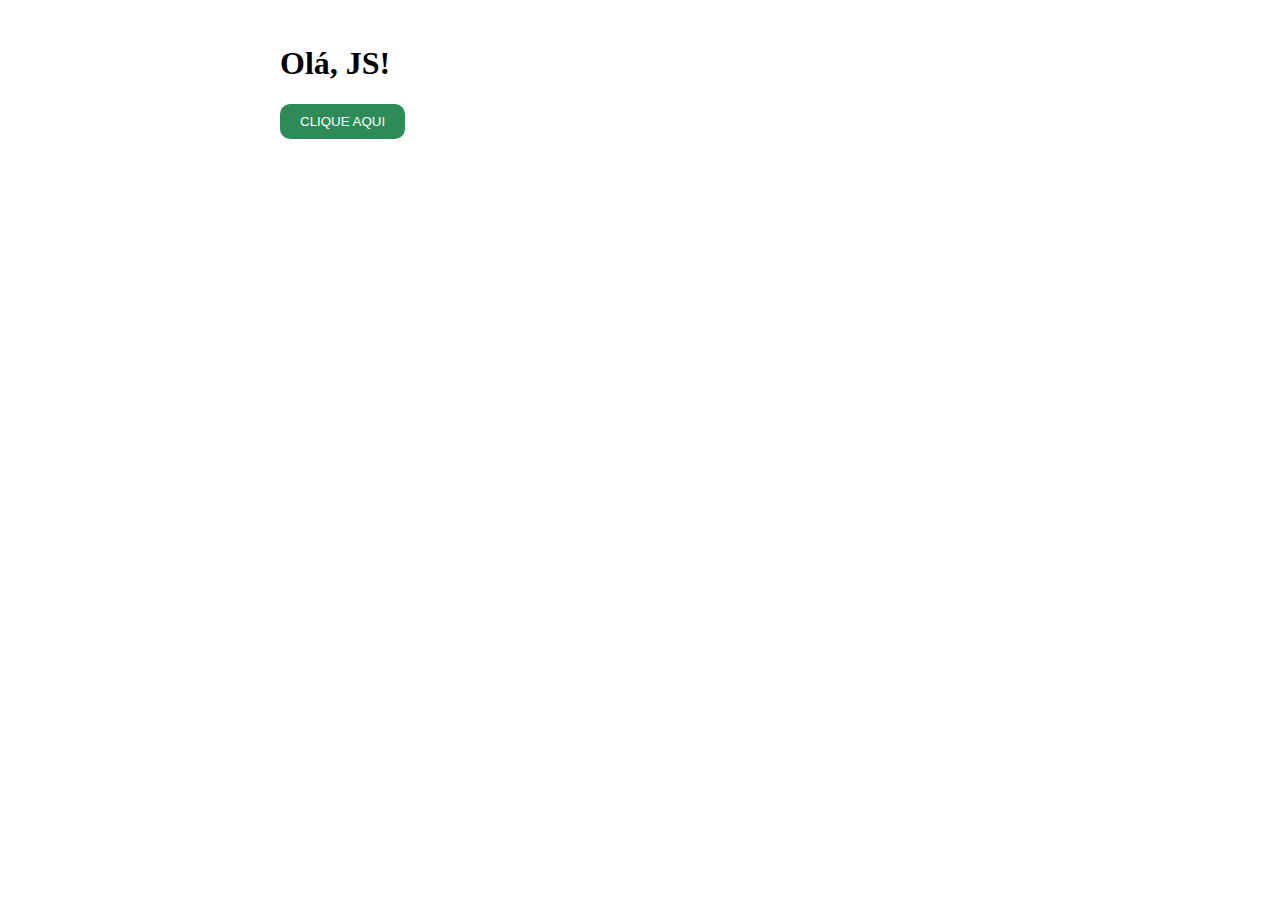
==== aula-07/index.html @ 3490f0c1 "aula-07 pt.1: alterar elementos" ====
<!DOCTYPE html>
<html lang="en">
  <head>
    <meta charset="UTF-8" />
    <meta name="viewport" content="width=device-width, initial-scale=1.0" />
    <title>Aula 07</title>
    <link rel="stylesheet" href="css/styles.css" />
  </head>
  <body>
    <!-- DOM = Document Object Model -->
    <!-- Permite modificar as páginas HTML -->

    <section class="exemplo-elemento">
      <h1 id="titulo">Olá, JS!</h1>
      <button onclick="alterarTitulo()">CLIQUE AQUI</button>
    </section>

    <hr />

    <script src="js/main.js"></script>
  </body>
</html>
---- aula-07/css/styles.css ----
body {
  margin: 16px auto;
  max-width: 720px;
  padding: 8px;
}

#semaforo {
  width: 120px;
  height: 220px;
}

button {
  border: 0;
  padding: 10px 20px;
  border-radius: 10px;
  background-color: seagreen;
  color: white;
  cursor: pointer;
}

button:hover {
  background-color: green;
}

table {
  border-collapse: collapse;
  width: 100%;
}

tr,
td,
th {
  border: 1px solid black;
  padding: 8px;
  text-align: center;
}

th {
  background-color: tomato;
}

hr {
  border: 0;
  margin: 25px 0;
}
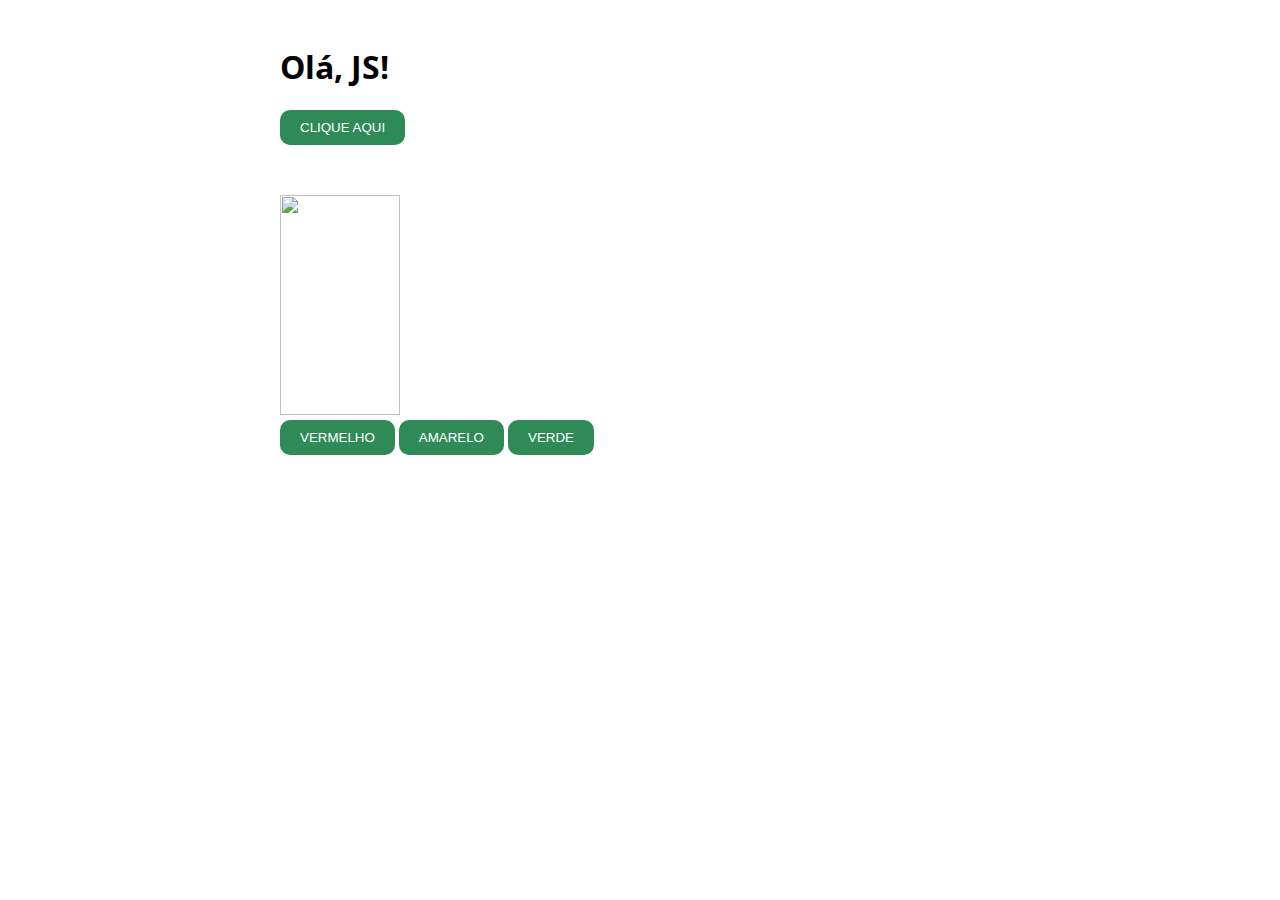
==== commit 9c60aa52: "aula-07 pt.2: listener" ====
--- a/aula-07/index.html
+++ b/aula-07/index.html
@@ -12,11 +12,20 @@
 
     <section class="exemplo-elemento">
       <h1 id="titulo">Olá, JS!</h1>
-      <button onclick="alterarTitulo()">CLIQUE AQUI</button>
+      <button id="btn-alterar">CLIQUE AQUI</button>
     </section>
 
     <hr />
 
+    <section class="exemplo-semaforo">
+      <img id="semaforo" src="https://i.ibb.co/XXn3hr6/2uQgBxp.png" />
+      <div>
+        <button id="btn-vermelho">VERMELHO</button>
+        <button id="btn-amarelo">AMARELO</button>
+        <button id="btn-verde">VERDE</button>
+      </div>
+    </section>
+
     <script src="js/main.js"></script>
   </body>
 </html>
--- a/aula-07/css/styles.css
+++ b/aula-07/css/styles.css
@@ -1,7 +1,10 @@
+@import url('https://fonts.googleapis.com/css2?family=Open+Sans:ital,wght@0,300;0,400;0,500;0,600;0,700;0,800;1,300;1,400;1,500;1,600;1,700;1,800&display=swap');
+
 body {
   margin: 16px auto;
   max-width: 720px;
   padding: 8px;
+  font-family: 'Open Sans', sans-serif;
 }
 
 #semaforo {
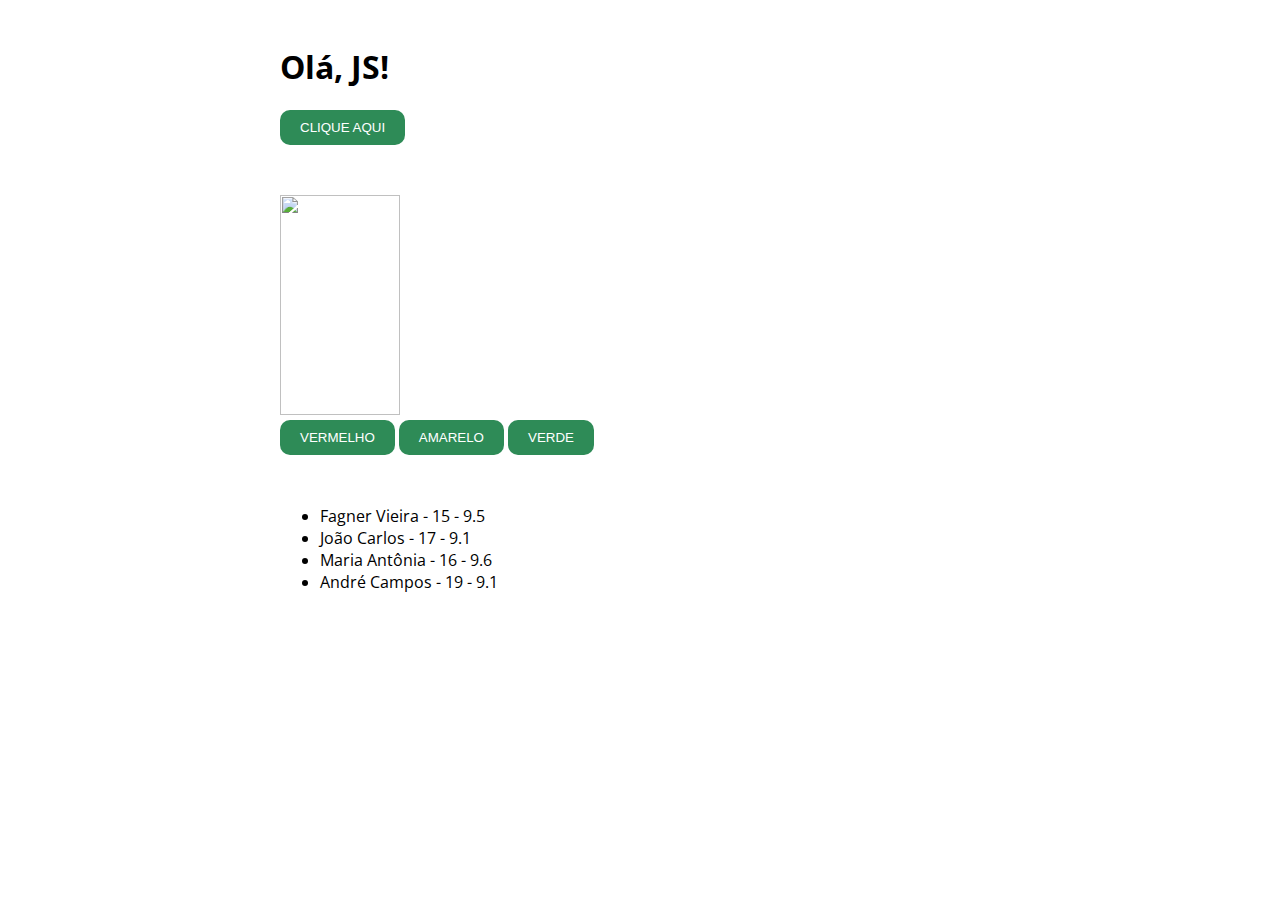
==== commit 0f766414: "aula-07 pt.03: innerHTML" ====
--- a/aula-07/index.html
+++ b/aula-07/index.html
@@ -26,6 +26,12 @@
       </div>
     </section>
 
+    <hr />
+
+    <section class="exemplo-listagem">
+      <ul id="lista-turma"></ul>
+    </section>
+
     <script src="js/main.js"></script>
   </body>
 </html>
